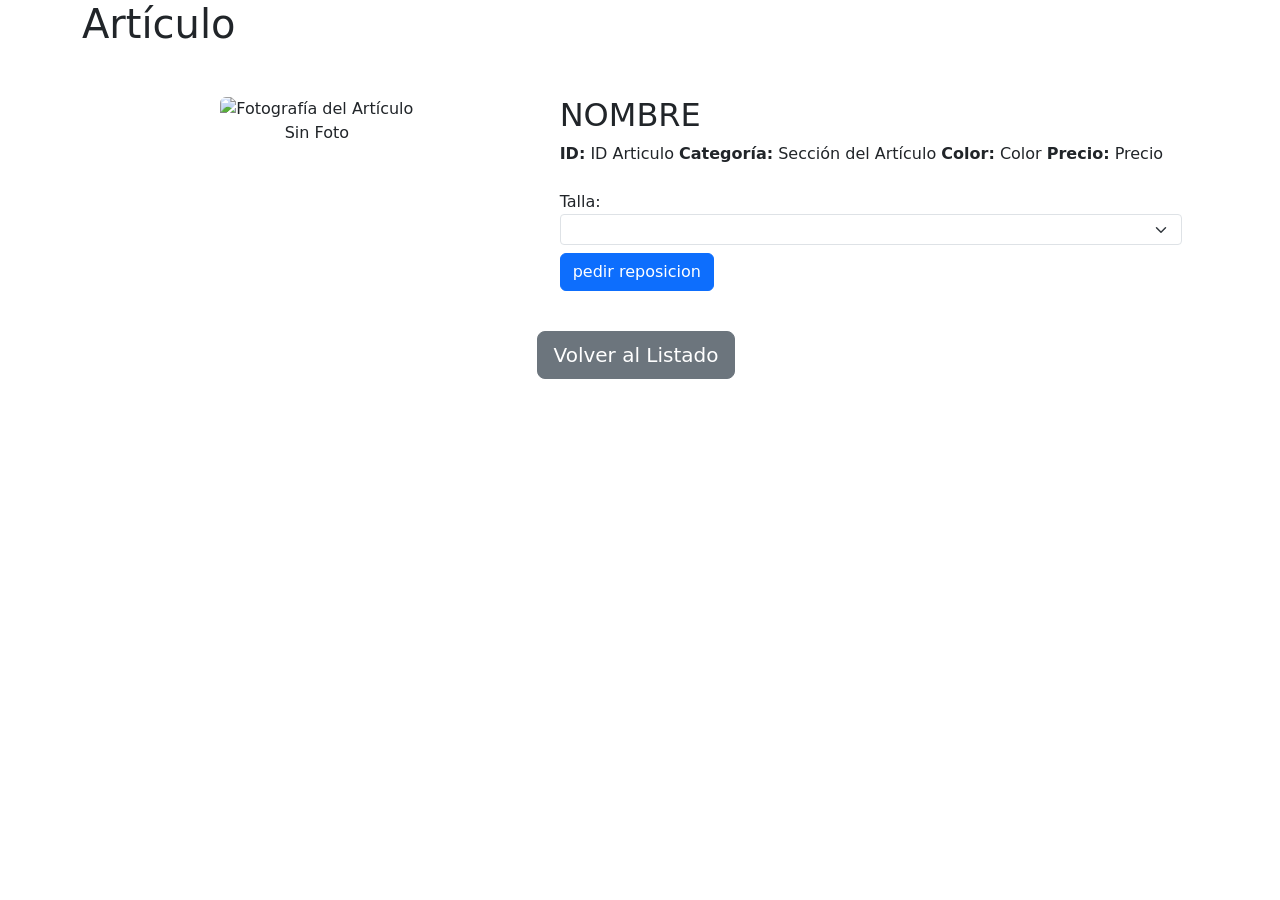
==== src/main/resources/templates/articulo.html @ 2ae3af57 "nuevo: fragmento header con cambios controlador y adaptacion de las vistas + UsuarioDto y interfaz U" ====
<!DOCTYPE html>
<html xmlns:th="http://www.thymeleaf.org"
      xmlns:sec="http://www.thymeleaf.org/extras/spring-security">
<head>
    <meta charset="UTF-8">
    <meta name="viewport" content="width=device-width, initial-scale=1.0">
    <title th:text="'Detalle del Artículo: ' + ${articuloEntity?.nombreArticulo} + ' - Find Stock Manager'">Detalle del
        Artículo - Find Stock Manager</title>
    <link rel="icon" href="/images/favicon.svg" type="image/svg+xml">

    <link href="https://cdn.jsdelivr.net/npm/bootstrap@5.3.3/dist/css/bootstrap.min.css" rel="stylesheet">
    <link href="https://cdnjs.cloudflare.com/ajax/libs/font-awesome/6.5.0/css/all.min.css" rel="stylesheet">
    <link href="https://fonts.googleapis.com/css2?family=Italiana&display=swap" rel="stylesheet">
    <link rel="stylesheet" th:href="@{/css/index.css}">
    <link rel="stylesheet" th:href="@{/css/listaTienda.css}">
    <link rel="stylesheet" th:href="@{/css/articuloEntity.css}">
</head>
<body>

<div th:replace="~{fragmentos/header :: headerFragment}"></div>

<main class="main-content container-fluid">
    <div class="container">

        <div class="row mb-4">
            <div class="col">
                <h1 class="section-title" th:text="'Artículo: ' + ${articuloEntity?.id}">Artículo</h1>
            </div>
        </div>

        <div class="article-layout-area p-3 mb-3">
            <div class="row">
                <div class="col-md-5 text-center mb-3 mb-md-0">
                    <img th:if="${articuloEntity?.fotografiaArt != null and articuloEntity?.fotografiaArt != ''}"
                         th:src="@{'/images/' + ${articuloEntity.fotografiaArt}}"
                         alt="Fotografía del Artículo" class="img-fluid rounded article-photo">
                    <div th:unless="${articuloEntity?.fotografiaArt != null and articuloEntity?.fotografiaArt != ''}"
                         class="article-photo-placeholder rounded">
                        <span>Sin Foto</span>
                    </div>
                </div>

                <div class="col-md-7">
                    <h2 class="article-name" th:text="${articuloEntity?.nombreArticulo}">NOMBRE</h2>

                    <div class="article-details-grid mb-4">
                        <strong>ID:</strong> <span th:text="${articuloEntity?.id}">ID Articulo</span>
                        <strong>Categoría:</strong> <span th:text="${articuloEntity?.seccion?.categoriaSeccion}">Sección del Artículo</span>
                        <strong>Color:</strong> <span th:text="${articuloEntity?.color}">Color</span>
                        <strong>Precio:</strong> <span th:text="${articuloEntity?.precio} + ' €'">Precio</span>
                    </div>

                    <div class="size-selection-area">
                        <label for="selectTalla" class="form-label mb-0">Talla:</label>
                        <select class="form-select form-select-sm" id="selectTalla">
                            <option value="">selecciona la talla</option>
                            <option th:each="tallaDisponible : ${tallasDisponibles}" th:value="${tallaDisponible}"
                                    th:text="${tallaDisponible}"></option>
                            <option th:if="${articuloEntity?.talla}" th:value="${articuloEntity?.talla}"
                                    th:text="${articuloEntity?.talla}" selected></option>

                        </select>

                        <button class="btn btn-primary mt-2">pedir reposicion</button>
                    </div>
                </div>
            </div>
        </div>

        <div class="text-center mt-4">
            <a th:href="@{/articulos/lista}" class="btn btn-secondary btn-lg me-2">Volver al Listado</a>
        </div>

    </div>
</main>

<footer class="footer-bar">
</footer>

<script src="https://cdn.jsdelivr.net/npm/bootstrap@5.3.3/dist/js/bootstrap.bundle.min.js"></script>
</body>
</html>
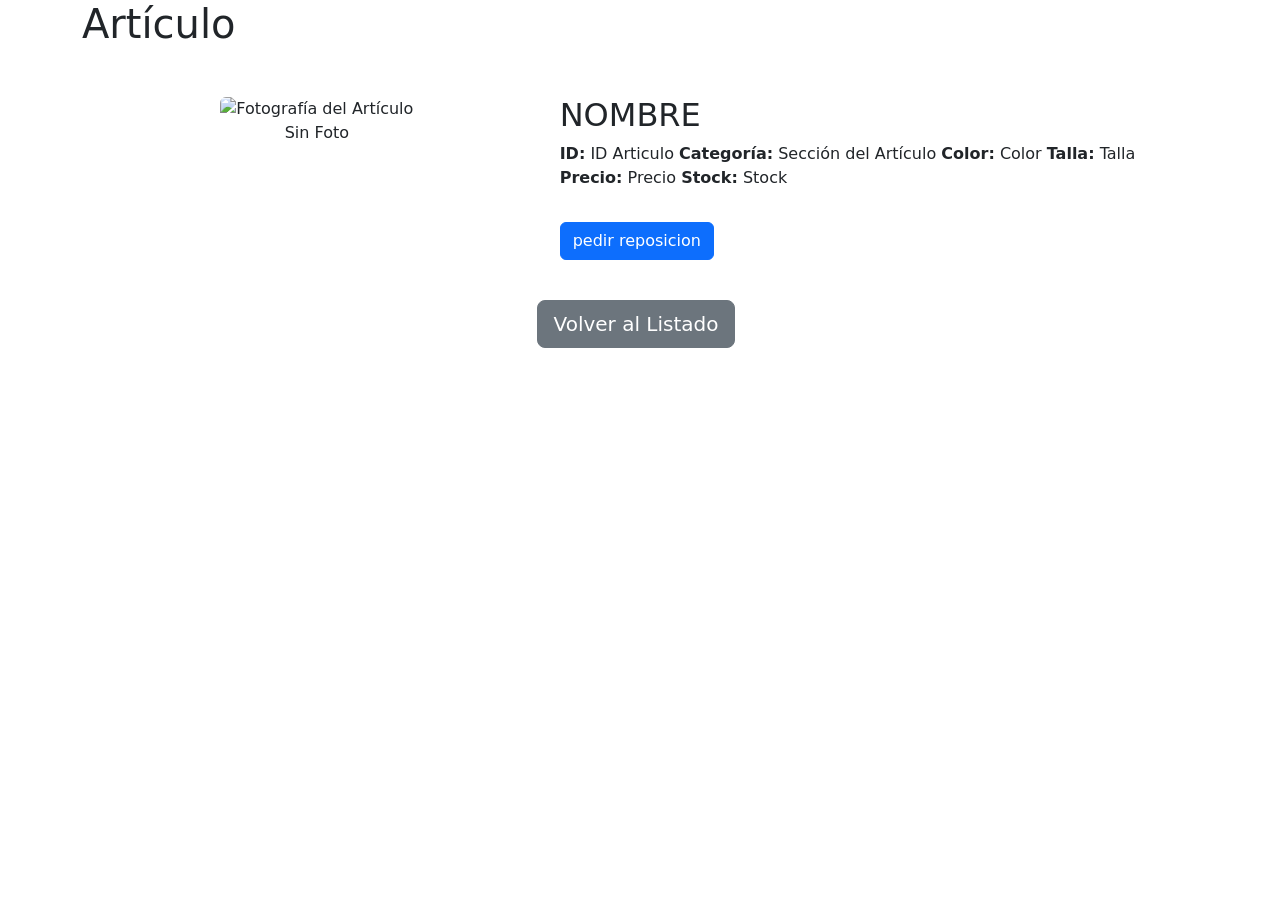
==== commit 14fc3af5: "mejoria de acceso al pedido y de acceso al articulo + correcto guardado de cambios en pedidos segun " ====
--- a/src/main/resources/templates/articulo.html
+++ b/src/main/resources/templates/articulo.html
@@ -45,22 +45,18 @@
 
                     <div class="article-details-grid mb-4">
                         <strong>ID:</strong> <span th:text="${articuloEntity?.id}">ID Articulo</span>
-                        <strong>Categoría:</strong> <span th:text="${articuloEntity?.seccion?.categoriaSeccion}">Sección del Artículo</span>
+                        <strong>Categoría:</strong> <span th:text="${articuloEntity?.seccionEntity?.categoriaSeccion}">Sección del Artículo</span>
                         <strong>Color:</strong> <span th:text="${articuloEntity?.color}">Color</span>
+                        <th:block th:if="${articuloEntity?.talla != null and articuloEntity?.talla != ''}">
+                            <strong>Talla:</strong> <span th:text="${articuloEntity?.talla}">Talla</span>
+                        </th:block>
                         <strong>Precio:</strong> <span th:text="${articuloEntity?.precio} + ' €'">Precio</span>
+                        <th:block th:if="${articuloEntity?.stock != null}">
+                            <strong>Stock:</strong> <span th:text="${articuloEntity?.stock}">Stock</span>
+                        </th:block>
                     </div>
 
                     <div class="size-selection-area">
-                        <label for="selectTalla" class="form-label mb-0">Talla:</label>
-                        <select class="form-select form-select-sm" id="selectTalla">
-                            <option value="">selecciona la talla</option>
-                            <option th:each="tallaDisponible : ${tallasDisponibles}" th:value="${tallaDisponible}"
-                                    th:text="${tallaDisponible}"></option>
-                            <option th:if="${articuloEntity?.talla}" th:value="${articuloEntity?.talla}"
-                                    th:text="${articuloEntity?.talla}" selected></option>
-
-                        </select>
-
                         <button class="btn btn-primary mt-2">pedir reposicion</button>
                     </div>
                 </div>
@@ -79,4 +75,4 @@
 
 <script src="https://cdn.jsdelivr.net/npm/bootstrap@5.3.3/dist/js/bootstrap.bundle.min.js"></script>
 </body>
-</html>
+</html>
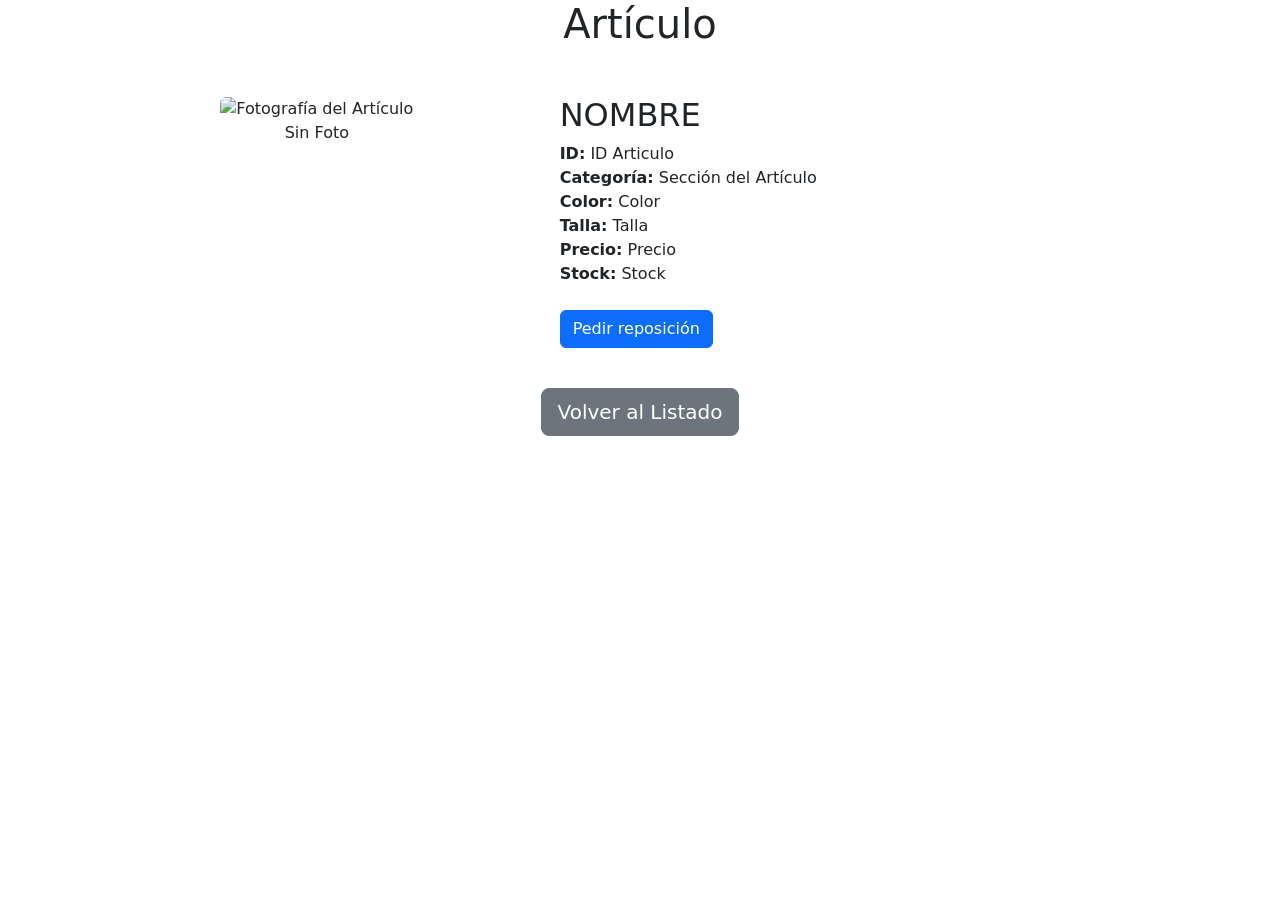
==== commit 55f551c7: "arreglos visuales y de configuracion de bbdd" ====
--- a/src/main/resources/templates/articulo.html
+++ b/src/main/resources/templates/articulo.html
@@ -13,24 +13,23 @@
     <link href="https://fonts.googleapis.com/css2?family=Italiana&display=swap" rel="stylesheet">
     <link rel="stylesheet" th:href="@{/css/index.css}">
     <link rel="stylesheet" th:href="@{/css/listaTienda.css}">
-    <link rel="stylesheet" th:href="@{/css/articuloEntity.css}">
+    <link rel="stylesheet" th:href="@{/css/articulo.css}">
 </head>
 <body>
 
 <div th:replace="~{fragmentos/header :: headerFragment}"></div>
 
 <main class="main-content container-fluid">
-    <div class="container">
-
+    <div class="container article-detail-container">
         <div class="row mb-4">
-            <div class="col">
-                <h1 class="section-title" th:text="'Artículo: ' + ${articuloEntity?.id}">Artículo</h1>
+            <div class="col-12 text-center">
+                <h1 class="article-page-title" th:text="'Artículo: ' + ${articuloEntity?.id}">Artículo</h1>
             </div>
         </div>
 
-        <div class="article-layout-area p-3 mb-3">
+        <div class="article-card-wrapper p-3 mb-3">
             <div class="row">
-                <div class="col-md-5 text-center mb-3 mb-md-0">
+                <div class="col-md-5 text-center mb-3 mb-md-0 article-image-col">
                     <img th:if="${articuloEntity?.fotografiaArt != null and articuloEntity?.fotografiaArt != ''}"
                          th:src="@{'/images/' + ${articuloEntity.fotografiaArt}}"
                          alt="Fotografía del Artículo" class="img-fluid rounded article-photo">
@@ -40,31 +39,38 @@
                     </div>
                 </div>
 
-                <div class="col-md-7">
+                <div class="col-md-7 article-details-col">
                     <h2 class="article-name" th:text="${articuloEntity?.nombreArticulo}">NOMBRE</h2>
 
                     <div class="article-details-grid mb-4">
-                        <strong>ID:</strong> <span th:text="${articuloEntity?.id}">ID Articulo</span>
-                        <strong>Categoría:</strong> <span th:text="${articuloEntity?.seccionEntity?.categoriaSeccion}">Sección del Artículo</span>
-                        <strong>Color:</strong> <span th:text="${articuloEntity?.color}">Color</span>
+                        <div class="detail-item"><strong>ID:</strong> <span
+                                th:text="${articuloEntity?.id}">ID Articulo</span></div>
+                        <div class="detail-item"><strong>Categoría:</strong> <span
+                                th:text="${articuloEntity?.seccionEntity?.categoriaSeccion}">Sección del Artículo</span>
+                        </div>
+                        <div class="detail-item"><strong>Color:</strong> <span
+                                th:text="${articuloEntity?.color}">Color</span></div>
                         <th:block th:if="${articuloEntity?.talla != null and articuloEntity?.talla != ''}">
-                            <strong>Talla:</strong> <span th:text="${articuloEntity?.talla}">Talla</span>
+                            <div class="detail-item"><strong>Talla:</strong> <span th:text="${articuloEntity?.talla}">Talla</span>
+                            </div>
                         </th:block>
-                        <strong>Precio:</strong> <span th:text="${articuloEntity?.precio} + ' €'">Precio</span>
+                        <div class="detail-item price-item"><strong>Precio:</strong> <span
+                                th:text="${articuloEntity?.precio} + ' €'">Precio</span></div>
                         <th:block th:if="${articuloEntity?.stock != null}">
-                            <strong>Stock:</strong> <span th:text="${articuloEntity?.stock}">Stock</span>
+                            <div class="detail-item stock-item"><strong>Stock:</strong> <span
+                                    th:text="${articuloEntity?.stock}">Stock</span></div>
                         </th:block>
                     </div>
 
-                    <div class="size-selection-area">
-                        <button class="btn btn-primary mt-2">pedir reposicion</button>
+                    <div class="action-buttons-area mt-4 text-center text-md-start">
+                        <button class="btn btn-primary order-button">Pedir reposición</button>
                     </div>
                 </div>
             </div>
         </div>
 
-        <div class="text-center mt-4">
-            <a th:href="@{/articulos/lista}" class="btn btn-secondary btn-lg me-2">Volver al Listado</a>
+        <div class="text-center mt-4 back-button-area">
+            <a th:href="@{/articulos/lista}" class="btn btn-secondary btn-lg return-button">Volver al Listado</a>
         </div>
 
     </div>
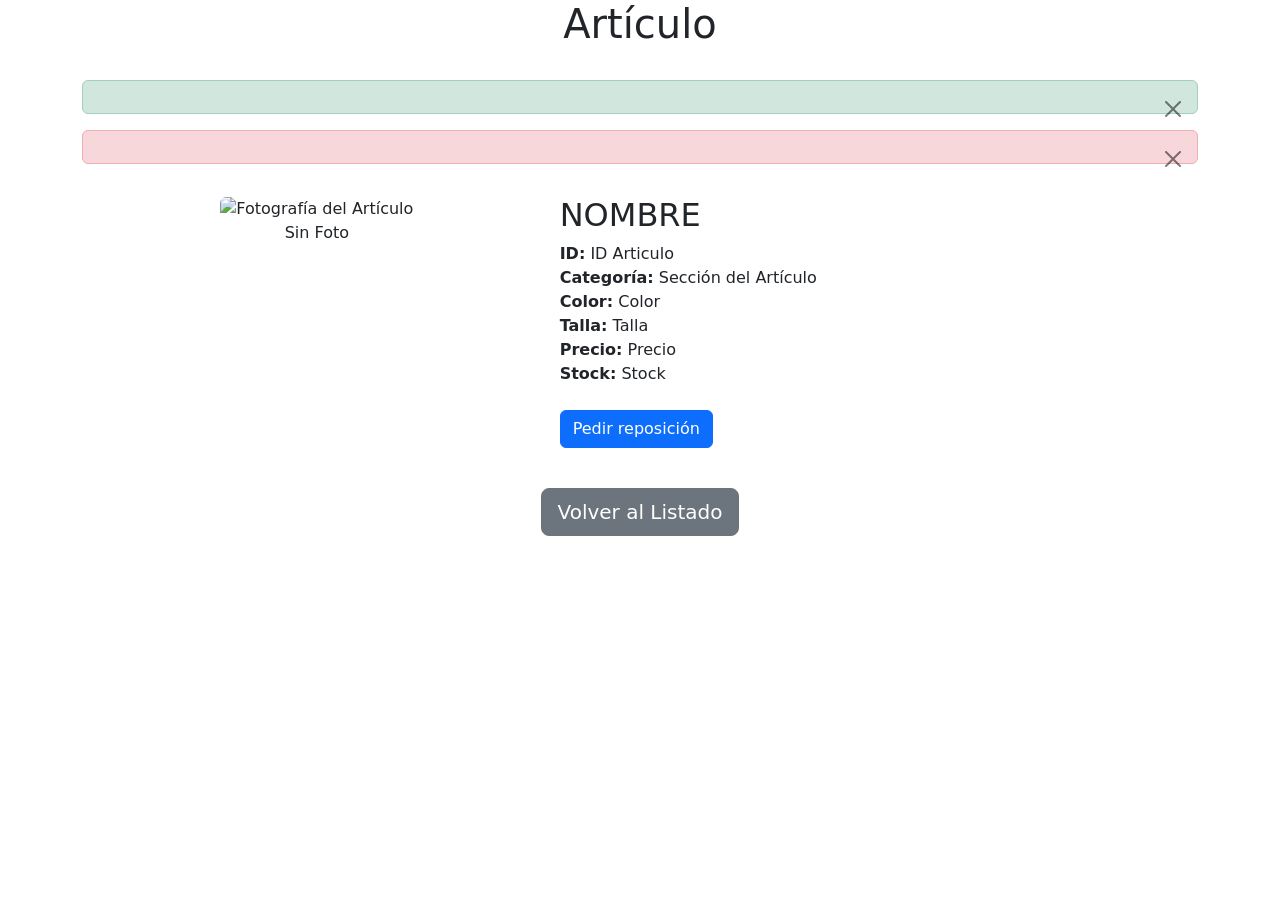
==== commit d348e284: "Nuevo servicio para guardar nuevos articulos: FileStorageService + nueva ruta para guardar las fotos" ====
--- a/src/main/resources/templates/articulo.html
+++ b/src/main/resources/templates/articulo.html
@@ -27,11 +27,20 @@
             </div>
         </div>
 
+        <div th:if="${successMessage}" class="alert alert-success alert-dismissible fade show" role="alert">
+            <span th:text="${successMessage}"></span>
+            <button type="button" class="btn-close" data-bs-dismiss="alert" aria-label="Close"></button>
+        </div>
+        <div th:if="${errorMessage}" class="alert alert-danger alert-dismissible fade show" role="alert">
+            <span th:text="${errorMessage}"></span>
+            <button type="button" class="btn-close" data-bs-dismiss="alert" aria-label="Close"></button>
+        </div>
+
         <div class="article-card-wrapper p-3 mb-3">
             <div class="row">
                 <div class="col-md-5 text-center mb-3 mb-md-0 article-image-col">
                     <img th:if="${articuloEntity?.fotografiaArt != null and articuloEntity?.fotografiaArt != ''}"
-                         th:src="@{'/images/' + ${articuloEntity.fotografiaArt}}"
+                         th:src="@{'/imagenes-articulos/' + ${articuloEntity.fotografiaArt}}"
                          alt="Fotografía del Artículo" class="img-fluid rounded article-photo">
                     <div th:unless="${articuloEntity?.fotografiaArt != null and articuloEntity?.fotografiaArt != ''}"
                          class="article-photo-placeholder rounded">
@@ -63,7 +72,11 @@
                     </div>
 
                     <div class="action-buttons-area mt-4 text-center text-md-start">
-                        <button class="btn btn-primary order-button">Pedir reposición</button>
+                        <button type="button" class="btn btn-primary order-button" id="pedirReposicionBtn"
+                                th:attr="data-articulo-id=${articuloEntity?.id}"
+                                th:data-articulo-nombre="${articuloEntity?.nombreArticulo}">
+                            Pedir reposición
+                        </button>
                     </div>
                 </div>
             </div>
@@ -79,6 +92,158 @@
 <footer class="footer-bar">
 </footer>
 
+<div class="modal fade" id="restockModal" tabindex="-1" aria-labelledby="restockModalLabel" aria-hidden="true">
+    <div class="modal-dialog">
+        <div class="modal-content">
+            <div class="modal-header">
+                <h5 class="modal-title" id="restockModalLabel">Pedir Reposición para <span
+                        id="modalArticuloNombre"></span></h5>
+                <button type="button" class="btn-close" data-bs-dismiss="modal" aria-label="Close"></button>
+            </div>
+            <div class="modal-body">
+                <form id="restockForm">
+                    <div class="mb-3">
+                        <label for="cantidadReponer" class="form-label">¿Cuántas unidades quieres encargar?</label>
+                        <input type="number" class="form-control" id="cantidadReponer" name="cantidad" min="1" max="150"
+                               value="1" required>
+                        <div class="invalid-feedback">
+                            Por favor, introduce una cantidad válida (entre 1 y 150).
+                        </div>
+                    </div>
+                    <input type="hidden" id="modalArticuloId" name="articuloId">
+                </form>
+            </div>
+            <div class="modal-footer">
+                <button type="button" class="btn btn-secondary" data-bs-dismiss="modal">Cancelar</button>
+                <button type="button" class="btn btn-primary" id="confirmRestockBtn">Encargar Reposición</button>
+            </div>
+        </div>
+    </div>
+</div>
+
 <script src="https://cdn.jsdelivr.net/npm/bootstrap@5.3.3/dist/js/bootstrap.bundle.min.js"></script>
+<script>
+    document.addEventListener('DOMContentLoaded', function () {
+        const restockModalElement = document.getElementById('restockModal'); // Cambiado a Element
+        const modalArticuloNombre = document.getElementById('modalArticuloNombre');
+        const modalArticuloId = document.getElementById('modalArticuloId');
+        const cantidadReponerInput = document.getElementById('cantidadReponer');
+        const confirmRestockBtn = document.getElementById('confirmRestockBtn');
+        const pedirReposicionBtn = document.getElementById('pedirReposicionBtn'); // Nuevo: el botón que abre el modal
+        const restockForm = document.getElementById('restockForm');
+        let currentArticuloId = null;
+
+        // **IMPORTANTE**: Inicializar el modal de Bootstrap
+        const restockModal = new bootstrap.Modal(restockModalElement); // Crea una instancia de Modal
+
+        // Limpiar mensajes de éxito/error al cerrar el modal
+        const dismissAlerts = () => {
+            const successAlert = document.querySelector('.alert-success');
+            const errorAlert = document.querySelector('.alert-danger');
+            if (successAlert) {
+                new bootstrap.Alert(successAlert).close();
+            }
+            if (errorAlert) {
+                new bootstrap.Alert(errorAlert).close();
+            }
+        };
+
+        // Escuchar el evento de clic del botón "Pedir reposición"
+        if (pedirReposicionBtn) { // Asegurarse de que el botón existe
+            pedirReposicionBtn.addEventListener('click', function () {
+                currentArticuloId = this.getAttribute('data-articulo-id'); // 'this' se refiere al botón
+                const articuloNombre = this.getAttribute('data-articulo-nombre');
+
+                modalArticuloId.value = currentArticuloId;
+                modalArticuloNombre.textContent = articuloNombre;
+                cantidadReponerInput.value = 1; // Resetea la cantidad a 1
+                cantidadReponerInput.classList.remove('is-invalid'); // Limpiar validación
+                dismissAlerts(); // Limpiar mensajes al abrir el modal
+
+                restockModal.show(); // Abre el modal programáticamente
+            });
+        }
+
+
+        // Escuchar el evento de mostrar el modal de Bootstrap (aún útil para lógica que necesita saber que el modal se está mostrando)
+        restockModalElement.addEventListener('show.bs.modal', function (event) {
+            // El `event.relatedTarget` solo funciona si el modal se abre con data-attributes.
+            // Como ahora lo abrimos programáticamente, la info ya la tenemos en el click del botón.
+            // Esta parte ya no es tan crítica para obtener los datos del artículo,
+            // pero es útil para otros eventos de Bootstrap.
+            console.log("Modal de reposición se está mostrando.");
+        });
+
+        // Escuchar el evento de cerrar el modal
+        restockModalElement.addEventListener('hide.bs.modal', function () {
+            dismissAlerts(); // Limpiar mensajes al cerrar el modal
+        });
+
+        confirmRestockBtn.addEventListener('click', function () {
+            const cantidad = parseInt(cantidadReponerInput.value, 10);
+
+            if (isNaN(cantidad) || cantidad < 1 || cantidad > 150) {
+                cantidadReponerInput.classList.add('is-invalid');
+                return;
+            } else {
+                cantidadReponerInput.classList.remove('is-invalid');
+            }
+
+            // Realizar la solicitud POST al backend
+            fetch('/pedidos/crear-reposicion-manual', {
+                method: 'POST',
+                headers: {
+                    'Content-Type': 'application/json',
+                    // Incluir CSRF token si estás usando Spring Security
+                    // 'X-CSRF-TOKEN': document.querySelector('meta[name="_csrf"]').content,
+                },
+                body: JSON.stringify({
+                    articuloId: currentArticuloId,
+                    cantidad: cantidad
+                })
+            })
+                .then(response => {
+                    if (!response.ok) {
+                        return response.json().then(err => {
+                            throw new Error(err.error || 'Error desconocido al procesar la solicitud.');
+                        });
+                    }
+                    return response.json();
+                })
+                .then(data => {
+                    // Ocultar el modal
+                    restockModal.hide(); // Usa la instancia de modal
+
+                    // Mostrar mensaje de éxito en la página principal
+                    const mainContent = document.querySelector('main.main-content');
+                    const successAlertHtml = `<div class="alert alert-success alert-dismissible fade show" role="alert">
+                                            <span>${data.message}</span>
+                                            <button type="button" class="btn-close" data-bs-dismiss="alert" aria-label="Close"></button>
+                                          </div>`;
+                    mainContent.insertAdjacentHTML('afterbegin', successAlertHtml);
+                    setTimeout(() => {
+                        const alert = document.querySelector('.alert-success');
+                        if (alert) new bootstrap.Alert(alert).close();
+                    }, 5000);
+                })
+                .catch(error => {
+                    // Ocultar el modal
+                    restockModal.hide(); // Usa la instancia de modal
+
+                    // Mostrar mensaje de error en la página principal
+                    const mainContent = document.querySelector('main.main-content');
+                    const errorAlertHtml = `<div class="alert alert-danger alert-dismissible fade show" role="alert">
+                                          <span>Error: ${error.message}</span>
+                                          <button type="button" class="btn-close" data-bs-dismiss="alert" aria-label="Close"></button>
+                                        </div>`;
+                    mainContent.insertAdjacentHTML('afterbegin', errorAlertHtml);
+                    setTimeout(() => {
+                        const alert = document.querySelector('.alert-danger');
+                        if (alert) new bootstrap.Alert(alert).close();
+                    }, 5000);
+                });
+        });
+    });
+</script>
 </body>
 </html>
